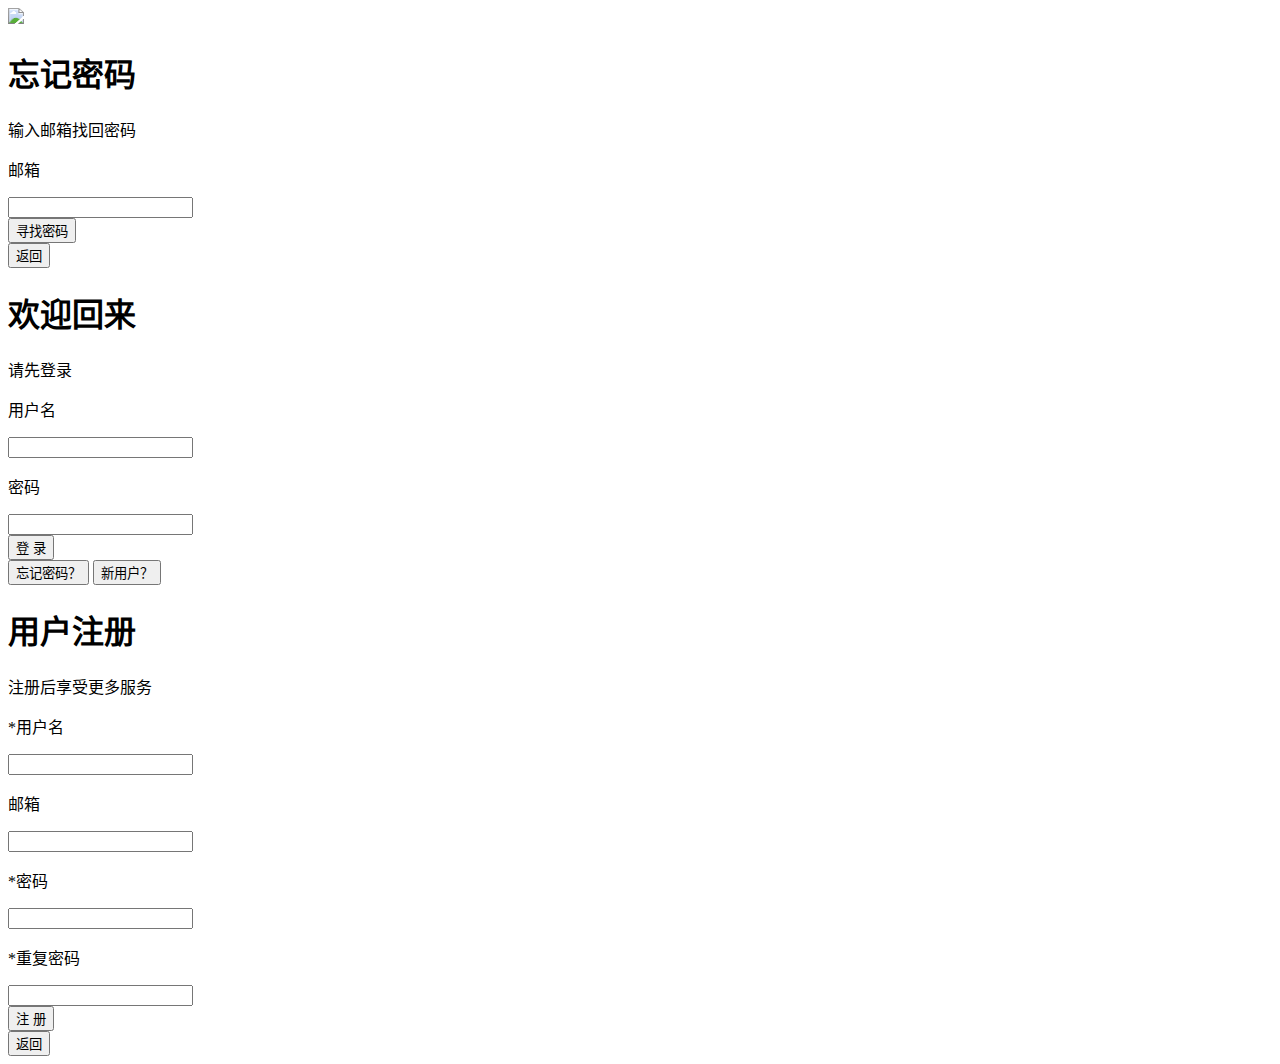
==== login/index.html @ ed29a679 "Create index.html" ====
<!DOCTYPE html>

<html lang="zh-CN">



<head>

    <meta charset="utf-8">

    <title>登录注册忘记密码页面</title>

    <link rel="stylesheet" href="css/normalize.min.css">

    <link rel="stylesheet" href="css/style.css">

</head>



<body>

    <div id="formContainer" class="dwo">

        <div class="formLeft">

            <img src="images/avatar.png">

        </div>

        <div class="formRight">

            <!-- Forgot password form -->

            <form id="forgot" class="otherForm">

                <header>

                    <h1>忘记密码</h1>

                    <p>输入邮箱找回密码</p>

                </header>

                <section>

                    <label>

                        <p>邮箱</p>

                        <input type="email" placeholder=" ">

                        <div class="border"></div>

                    </label>

                    <button type="submit">寻找密码</button>

                </section>

                <footer>

                    <button type="button" class="forgotBtn">返回</button>

                </footer>

            </form>



            <!-- Login form -->

            <form id="login">

                <header>

                    <h1>欢迎回来</h1>

                    <p>请先登录</p>

                </header>

                <section>

                    <label>

                        <p>用户名</p>

                        <input type="text" placeholder=" ">

                        <div class="border"></div>

                    </label>

                    <label>

                        <p>密码</p>

                        <input type="password" placeholder=" ">

                        <div class="border"></div>

                    </label>

                    <button type="submit">登 录</button>

                </section>

                <footer>

                    <button type="button" class="forgotBtn">忘记密码？</button>

                    <button type="button" class="registerBtn">新用户？</button>

                </footer>

            </form>



            <!-- Register form -->

            <form id="register" class="otherForm">

                <header>

                    <h1>用户注册</h1>

                    <p>注册后享受更多服务</p>

                </header>

                <section>

                    <label>

                        <p>*用户名</p>

                        <input type="text" placeholder=" ">

                        <div class="border"></div>

                    </label>

                    <label>

                        <p>邮箱</p>

                        <input type="email" placeholder=" ">

                        <div class="border"></div>

                    </label>

                    <label>

                        <p>*密码</p>

                        <input type="password" placeholder=" ">

                        <div class="border"></div>

                    </label>

                    <label>

                        <p>*重复密码</p>

                        <input type="password" placeholder=" ">

                        <div class="border"></div>

                    </label>

                    <button type="submit">注 册</button>

                </section>

                <footer>

                    <button type="button" class="registerBtn">返回</button>

                </footer>

            </form>

        </div>

    </div>

    <script src="js/jquery.min.js"></script>

    <script src="js/script.js"></script>

</body>



</html>
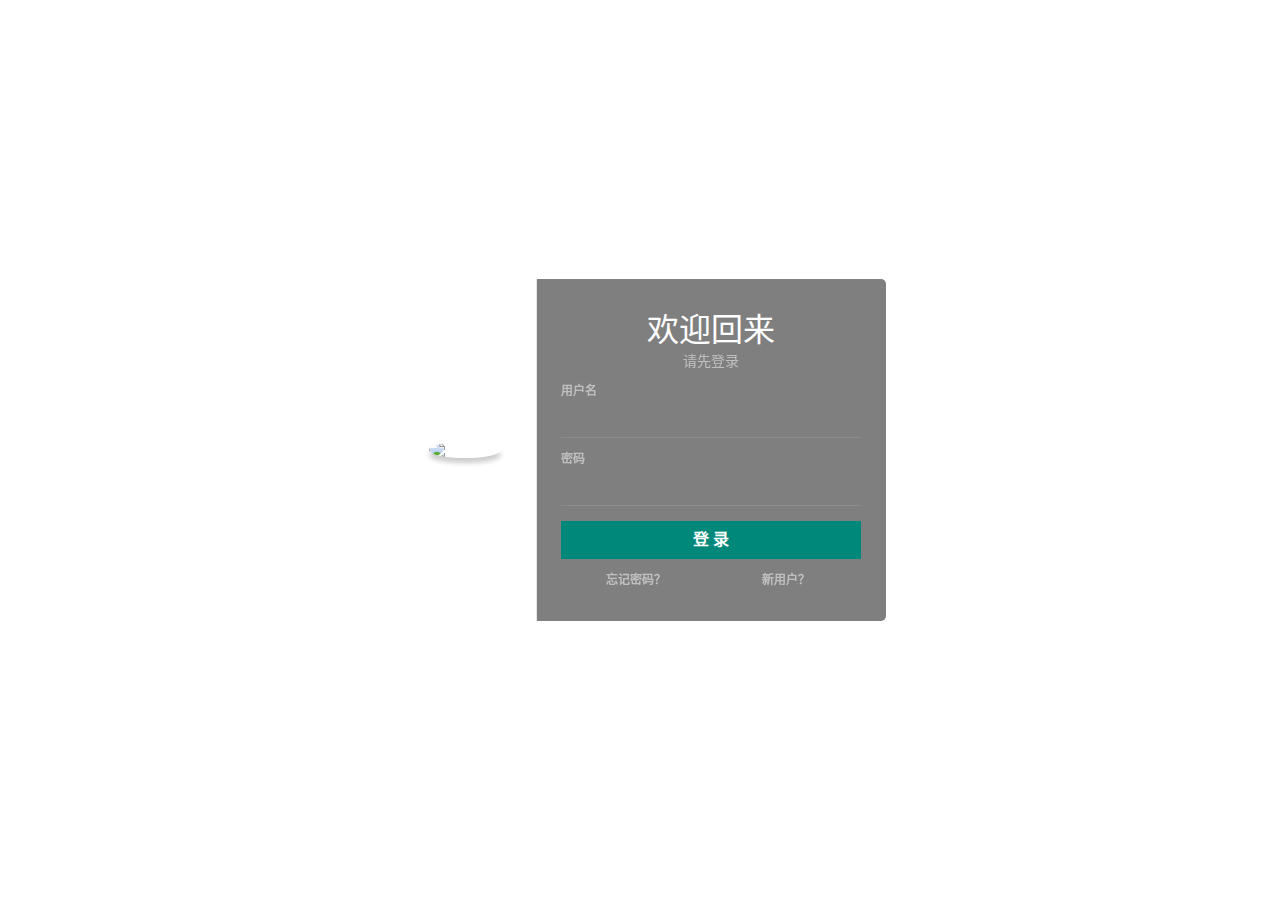
==== commit 02db524e: "Update index.html" ====
--- a/login/index.html
+++ b/login/index.html
@@ -24,7 +24,7 @@
 
         <div class="formLeft">
 
-            <img src="images/avatar.png">
+            <img src="https://pic.imgdb.cn/item/66aba36fd9c307b7e9807d60.jpg">
 
         </div>
 
--- a/login/css/style.css
+++ b/login/css/style.css
@@ -0,0 +1,513 @@
+* {
+
+    outline-width: 0;
+
+    font-family: "Nunito" !important;
+
+}
+
+
+
+body {
+
+    height: 100vh;
+
+    width: 100vw;
+
+    background: url("https://images.unsplash.com/photo-1623721949492-88c84f98175e?ixlib=rb-1.2.1&ixid=MnwxMjA3fDB8MHxwaG90by1wYWdlfHx8fGVufDB8fHx8&auto=format&fit=crop&w=2670&q=80") center/cover fixed;
+
+    display: flex;
+
+    justify-content: center;
+
+    align-items: center;
+
+}
+
+
+
+#formContainer {
+
+    display: flex;
+
+    transition: 0.2s ease;
+
+    height: 342.5px;
+
+    transition-delay: 0.3s;
+
+}
+
+
+
+#formContainer.toggle {
+
+    height: 480px;
+
+    transition-delay: 0s;
+
+}
+
+
+
+.formLeft {
+
+    background: #fff;
+
+    border-radius: 5px 0 0 5px;
+
+    padding: 0 35px;
+
+    box-sizing: border-box;
+
+    display: flex;
+
+    align-items: center;
+
+}
+
+
+
+.formLeft img {
+
+    display: block;
+
+    width: 72px;
+
+    border-radius: 50%;
+
+    box-shadow: 0 5px 5px rgba(0, 0, 0, 0.2);
+
+}
+
+
+
+.formRight {
+
+    position: relative;
+
+    overflow: hidden;
+
+    border-radius: 0 5px 5px 0;
+
+    display: flex;
+
+    flex-direction: column;
+
+    justify-content: center;
+
+}
+
+
+
+.formRight:before {
+
+    content: "";
+
+    position: absolute;
+
+    top: -10px;
+
+    left: -10px;
+
+    width: calc(100% + 20px);
+
+    height: calc(100% + 20px);
+
+    background: url("../images/bg.jpg") center/cover fixed;
+
+    box-shadow: inset 0 0 0 1000px rgba(0, 0, 0, 0.5);
+
+    filter: blur(5px);
+
+}
+
+
+
+.formRight form {
+
+    position: relative;
+
+    width: 350px;
+
+    padding: 25px;
+
+    box-sizing: border-box;
+
+    white-space: nowrap;
+
+    overflow: hidden;
+
+}
+
+
+
+.formRight form header {
+
+    color: #fff;
+
+    text-align: center;
+
+    margin-bottom: 15px;
+
+}
+
+
+
+.formRight form header h1 {
+
+    margin: 0;
+
+    font-weight: 400;
+
+    -webkit-user-select: none;
+
+    -moz-user-select: none;
+
+    -ms-user-select: none;
+
+    user-select: none;
+
+}
+
+
+
+.formRight form header p {
+
+    margin: 5px 0 0;
+
+    opacity: 0.5;
+
+    font-size: 14px;
+
+    -webkit-user-select: none;
+
+    -moz-user-select: none;
+
+    -ms-user-select: none;
+
+    user-select: none;
+
+}
+
+
+
+.formRight form section label {
+
+    display: block;
+
+    margin-bottom: 15px;
+
+    position: relative;
+
+}
+
+
+
+.formRight form section label p {
+
+    color: #fff;
+
+    margin: 0 0 10px 0;
+
+    font-weight: 600;
+
+    font-size: 12px;
+
+    opacity: 0.5;
+
+    -webkit-user-select: none;
+
+    -moz-user-select: none;
+
+    -ms-user-select: none;
+
+    user-select: none;
+
+}
+
+
+
+.formRight form section label input {
+
+    width: 100%;
+
+    display: block;
+
+    border: none;
+
+    background: transparent;
+
+    color: #fff;
+
+    border-bottom: 1px solid rgba(255, 255, 255, 0.1);
+
+    padding: 0 0 10px;
+
+    box-sizing: border-box;
+
+    font-weight: 600;
+
+}
+
+
+
+.formRight form section label input:focus~.border {
+
+    transform: scale(1, 1);
+
+}
+
+
+
+.formRight form section label input:not(:-moz-placeholder-shown)~.border {
+
+    transform: scale(1, 1);
+
+}
+
+
+
+.formRight form section label input:not(:-ms-input-placeholder)~.border {
+
+    transform: scale(1, 1);
+
+}
+
+
+
+.formRight form section label input:not(:placeholder-shown)~.border {
+
+    transform: scale(1, 1);
+
+}
+
+
+
+.formRight form section label .border {
+
+    position: absolute;
+
+    bottom: 0;
+
+    left: 0;
+
+    width: 100%;
+
+    height: 2px;
+
+    background: #fff;
+
+    transform: scale(0, 1);
+
+    transition: 0.2s ease;
+
+}
+
+
+
+.formRight form section label:last-child {
+
+    margin-bottom: 0;
+
+}
+
+
+
+.formRight form section button {
+
+    background: #00897B;
+
+    border: none;
+
+    width: 100%;
+
+    padding: 10px 0;
+
+    font-weight: 600;
+
+    color: #fff;
+
+    cursor: pointer;
+
+}
+
+
+
+.formRight form section button:hover {
+
+    background: #007f72;
+
+}
+
+
+
+.formRight form footer {
+
+    margin-top: 15px;
+
+    display: flex;
+
+}
+
+
+
+.formRight form footer button {
+
+    background: transparent;
+
+    padding: 0;
+
+    border: none;
+
+    color: #fff;
+
+    cursor: pointer;
+
+    font-size: 12px;
+
+    font-weight: bold;
+
+    flex: 1;
+
+    opacity: 0.5;
+
+}
+
+
+
+.formRight form footer button:hover {
+
+    opacity: 1;
+
+}
+
+
+
+.formRight form.otherForm {
+
+    top: 0;
+
+    left: 0;
+
+    position: absolute;
+
+    background: #fff;
+
+    height: 100%;
+
+    z-index: 1;
+
+    display: flex;
+
+    flex-direction: column;
+
+    justify-content: center;
+
+    width: 0;
+
+    padding: 25px 0;
+
+    transition: 0.2s ease;
+
+    transition-delay: 0.2s;
+
+    border-left: 1px solid rgba(0, 0, 0, 0.1);
+
+}
+
+
+
+.formRight form.otherForm header {
+
+    color: #000;
+
+    opacity: 0;
+
+    transition: 0.2s ease;
+
+    transition-delay: 0s;
+
+}
+
+
+
+.formRight form.otherForm p {
+
+    color: #000;
+
+}
+
+
+
+.formRight form.otherForm section {
+
+    opacity: 0;
+
+    transition: 0.2s ease;
+
+    transition-delay: 0s;
+
+}
+
+
+
+.formRight form.otherForm footer {
+
+    border-top-color: rgba(0, 0, 0, 0.1);
+
+    opacity: 0;
+
+}
+
+
+
+.formRight form.otherForm footer button {
+
+    color: #000;
+
+}
+
+
+
+.formRight form.otherForm input {
+
+    border-color: rgba(0, 0, 0, 0.1);
+
+    color: #000;
+
+}
+
+
+
+.formRight form.otherForm .border {
+
+    background: #000;
+
+}
+
+
+
+.formRight form.otherForm.toggle {
+
+    width: 100%;
+
+    padding: 25px;
+
+    transition-delay: 0s;
+
+}
+
+
+
+.formRight form.otherForm.toggle header,
+
+.formRight form.otherForm.toggle section,
+
+.formRight form.otherForm.toggle footer {
+
+    opacity: 1;
+
+    transition-delay: 0.3s;
+
+}
